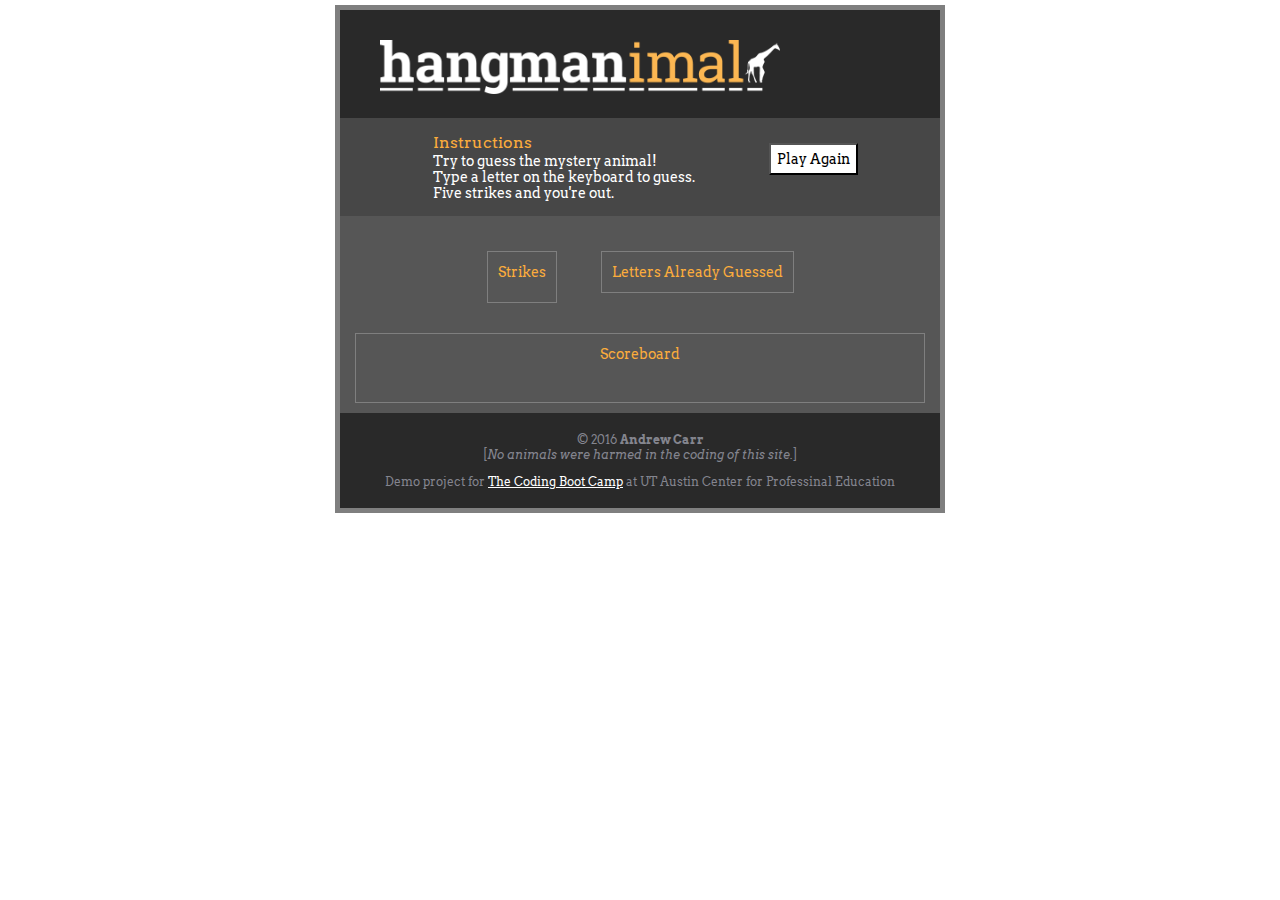
==== index.html @ d59b3a20 "added notification text of game result" ====
<!DOCTYPE html>
<html lang="en">
<head>
	<meta charset="UTF-8">
	<title>Hangmanimal</title>
	<link href="assets/css/hangman_style.css" rel="stylesheet" type="text/css">
	<link rel="stylesheet" href="font-awesome/css/font-awesome.min.css">

	<!-- Add Google Web Font -->
	<link href='https://fonts.googleapis.com/css?family=Arimo:400,400italic,700,700italic|Arvo' rel='stylesheet' type='text/css'>

	<script   src="https://code.jquery.com/jquery-3.1.0.slim.js"   integrity="sha256-L6ppAjL6jgtRmfiuigeEE5AwNI2pH/X9IBbPyanJeZw="   crossorigin="anonymous">
		
	</script>

	<script>

	// Make random background image

	var backgroundImages = ['dolphin.jpg', 'gorilla.jpg', 'koala.jpg', 'moose.jpg', 'orangutan.jpg', 'polarbear.jpg', 'tiger.jpg'];
	var activeBG = backgroundImages[Math.floor(Math.random() * backgroundImages.length)];

	$('html').css({'background-image': 'url(assets/images/bg/' + backgroundImages[Math.floor(Math.random() * backgroundImages.length)] + ')'});
	$('html').css({'background-size': 'cover'});
	$('html').css({'min-height': '100%'});
	
	</script>

<script>
// set initial variables

var mysteryWords = ['SIBERIAN TIGER', 'FLYING SQUIRREL', 'EMPEROR PENGUIN', 'CHIMPANZEE', 'AFRICAN ELEPHANT', 'DUCKBILLED PLATYPUS', 'GROUNDHOG', 'PRAIRIE DOG', 'HIPPOPOTAMUS', 'ZEBRA', 'RINGTAILED LEMUR', 'AARDVARK', 'HEDGEHOG', 'SLOTH', 'RHINOCEROS', 'SEA TURTLE', 'LONGHORN', 'GECKO', 'YELLOW JACKET', 'UNICORN', 'PORCUPINE', 'POLAR BEAR', 'KANGAROO', 'GIANT PANDA' ]; // array of mystery words
var strikes = 0; // How many wrong guesses have there been?''
var correctGuesses = []; //array of correct letters guessed
var incorrectGuesses = []; // array of incorrect letters guessed
var allGuesses = []; // array of all letters guessed
var mysteryWordSpaces = []; // array to hold the spaces representing correct letters
var wins = 0;  // number of games won
var losses = 0; //number of games lost
var notificationsContent = ''; // notify the user of event
var gameOver = 0; // is the game over?
var backgroundImage = []; // define location of background images
var difficulty = 1; //define difficulty level - 1 = Hard 0 = Easy
var guessUpdate = '';
var strikesUpdate = '';
var mysteryUpdate = '';


// Choose a mystery word for the active game

var activeMysteryWord = mysteryWords[Math.floor(Math.random() * mysteryWords.length)];

// Find Index of Active Mystery Word

var activeMysteryWordIndex = mysteryWords.indexOf(activeMysteryWord);

// add blank spaces to mysteryWordSpaces

for (var i=0; i < activeMysteryWord.length; i++) {

	if (activeMysteryWord[i] !== " ") {
	mysteryWordSpaces.push("_");
	}
						
	else if (activeMysteryWord[i] == " ") {
	mysteryWordSpaces.push(" ");
	}	

}

// Get user's guess

document.onkeydown = function(event) {

var userGuess = String.fromCharCode(event.keyCode).toUpperCase();

console.log(userGuess);
console.log(gameOver);

	// Is Game Over?	

	if (gameOver == 0) {

			// Check to see if user has already guessed that letter

			if ($.inArray(userGuess, allGuesses) >= 0) {

				var notificationsContent = "You Already Guessed That! Guess Again";
				$('#notifications').html("<h1>" + notificationsContent + "</h1>");
			}

			else {

				//Does user guess appear in mystery word?

					if ($.inArray(userGuess, activeMysteryWord) >= 0) {

						var check = $.inArray(userGuess, activeMysteryWord);

						notificationsContent = "Correct!";
						correctGuesses.push(userGuess); // update Correct Guesses array
					    allGuesses.push(userGuess); //update All Guesses array	

					 	for (i=0; i < activeMysteryWord.length; i++) {


							if (userGuess == activeMysteryWord[i]) {

								// Update board with correct letters filled in
								mysteryWordSpaces[i] = userGuess;				

							}
							
						}

						//check to see if they have solved the puzzle

						if (mysteryWordSpaces.includes('_')) {			

						}

						else {

							notificationsContent = '';
							wins++;
							gameOver = 1;

							var update = "You Won!";
							$('#endGame').html("<h1>" + update + "</h1>");

							//Shpw picture of winning animal

							// Set location of winning image
							var winImage = "assets/images/wins/" + activeMysteryWordIndex + ".jpg";

							// assign location of winning image
							var newImage = document.createElement("IMG");
							newImage.setAttribute('width', '500px');
							newImage.setAttribute('src', winImage);

							// Output winning image
							$('#endGame').append(newImage);


							// Play sound of winning animal 

							var audioElement = document.createElement('audio');
        					audioElement.setAttribute('src', 'assets/sounds/win.mp3');
    						audioElement.play();

    						// Show Play Again Button

    						//var newButton = document.createElement('button');
    						//newButton.setAttribute('class', 'replay-button');
							//newButton.innerHTML = "Play Again";

							//$('#replay').html(newButton);

							console.log();

						}

					}

					// They chose incorrectly so....

					else {
								
							incorrectGuesses.push(userGuess); // update incorrect Guesses array
							allGuesses.push(userGuess); //update All Guesses array
							notificationsContent = "Incorrect!";
							strikes++;

							//Check to see if they have lost the game

							if (strikes >= 5) {
							notificationsContent = "";
							losses++;
							gameOver = 1;

							// Reveal mystery word

							for (i=0; i < activeMysteryWord.length; i++) {
								mysteryWordSpaces[i] = activeMysteryWord[i];
							}

							// Notify user of result
								
    						var update = "You Lost!";
							$('#endGame').html("<h1>" + update + "</h1>");

							//Shpw picture of losing animal

							// Set location of losing image

							var loseImage = document.createElement("IMG");
							loseImage.setAttribute('width', '400px');
							loseImage.setAttribute('src', 'assets/images/hanginthere.jpg');
								
							// Output losing image
							$('#endGame').append(loseImage);

							// Play sound of winning animal 

							var audioElement = document.createElement('audio');
        					audioElement.setAttribute('src', 'assets/sounds/lose.mp3');
    						audioElement.play();

							// Show Play Again Button

    						//var newButton = document.createElement('button');
    						//newButton.setAttribute('class', 'replay-button');
							//newButton.innerHTML = "Play Again";

							//$('#replay').html(newButton);

							console.log();

							}

					}		

			}

	// Rewrite content to boards

		// Rewrite Scoreboard

		var winningScoreDiv = $('<h1>');
		var losingScoreDiv = $('<h1>');
	    winningScoreDiv.html("Wins: " + wins);
	    losingScoreDiv.html("Losses: " + losses);
		$('#scoreboardWins').html(winningScoreDiv);
		$('#scoreboardLosses').html(losingScoreDiv);

		// Rewrite Notifications
		$('#notifications').html("<h1>" + notificationsContent + "</h1>");

		// Rewrite Mystery Word

		$('#mystery-word').html("");

		for (i=0; i < mysteryWordSpaces.length; i++) {

	        $("#mystery-word").append("<h1>" + mysteryWordSpaces[i] + "</h1>");
					
		}


		// Rewrite Strikes

		$('#strikesBoard').html("<h2>Strikes</h2>");
		for (i=0; i < strikes; i++) {

			var newElement = document.createElement('i');
			newElement.setAttribute('class', 'fa fa-thumbs-down fa-2x white');
	       $("#strikesBoard").append(newElement); 
					
		}

		// Rewrite Letterboard


		$('#letterboard').html("<h1>Letters Already Guessed</h1>");

		for (i=0; i < allGuesses.length; i++) {

	        $("#letterboard").append("<h2>" + allGuesses[i] + "</h2>");
					
		}

	}

}

</script>

</head>

<body>

<div id="container">

		<div id="header">
			<div id="logo"><img src="assets/images/hangmanimal_logo_6.png" width="400" alt="Hangmanimal"></div>
			<div id="supplemental"></div>
		</div>

		<div id="main-content">

			<Div id="instructions">
				<div id="instructions-box">
				<h1>Instructions</h1>
				<p>Try to guess the mystery animal! <br>Type a letter on the keyboard to guess.</p>
				<p>Five strikes and you're out.</p>
				</div>

				<div id="replay">
				<button class="replay-button">Play Again</button>
				</div>
					
			</Div>	

			<div id="gameBoard">

				<div id="notifications">
				<script>
	        	$('#notifications').html("<h1>" + notificationsContent + "</h1>");
	        	</script>
				</div>

				<div id="endGame">

				</div>

				<div id="mystery-word" class="mystery-word">
				<!-- Output the mystery word game board -->
				</div>

				<div id="guessBoard">

					<div id="strikesBoard">
					<h2>Strikes</h2>
					<!-- output the number of incorrect gueeses -->
					<script>
						
						for (i=0; i < incorrectGuesses.length; i++) {
		        			var newElement = document.createElement('i');
						newElement.setAttribute('class', 'fa fa-thumbs-down fa-2x white');
				       $("#strikesBoard").append(newElement); 
						
						}
					</script>
					</div>

					<div id="letterboard">
					<h1>Letters Already Guessed</h1>
					<!-- Output the letters already guessed -->
					<script>	
						for (i=0; i < allGuesses.length; i++) {

		        			$("#letterboard").append("<h1>" + allGuesses[i] + "</h1>");	
						
						}

					</script>
					</div>

				</div>

				<div id="scoreboard">

				<h2>Scoreboard</h2>
				<!-- Output scoreboard -->

					<div id="scoreboardWins">
					<script>
					var winningScoreDiv = $('<h1>');
		        	winningScoreDiv.html("Wins: " + wins);
					$('#scoreboardWins').append(winningScoreDiv);
					</script>

					</div>

					<div id="scoreboardLosses">
					<script>
					var losingScoreDiv = $('<h1>');
		        	losingScoreDiv.html("Losses: " + losses);
					$('#scoreboardLosses').append(losingScoreDiv);
					</script>
					</div>

				</div>

			</div>		

		</div>

		<div id="footer"><p>&copy; 2016  <strong>Andrew Carr</strong><br>
		[<em>No animals were harmed in the coding of this site.</em>]</p>
		<p>
		Demo project for <a href="https://www.codingbootcamputaustin.com/">The Coding Boot Camp</a>  at UT Austin Center for Professinal Education</p>
		</div>

</div>


<script>

// Write Mystery Word with Spaces

$(document).ready(function(){

for (i=0; i < mysteryWordSpaces.length; i++) {

    $("#mystery-word").append("<h1>" + mysteryWordSpaces[i] + "</h1>");
				
}

	// START GAME OVER

	$('.replay-button').on('click', function() {

		strikes = 0;
		correctGuesses =[];
		incorrectGuesses = [];
		allGuesses = [];
		mysteryWordSpaces = [];
		notificationsContent = '';
		gameOver = 0;
		activeMysteryWord = '';
		winImage = '';
		loseImage = '';

		// Choose a mystery word for the active game

		activeMysteryWord = mysteryWords[Math.floor(Math.random() * mysteryWords.length)];

		// Find Index of Active Mystery Word

		activeMysteryWordIndex = mysteryWords.indexOf(activeMysteryWord);

		// add blank spaces to mysteryWordSpaces

		for (var i=0; i < activeMysteryWord.length; i++) {

			if (activeMysteryWord[i] !== " ") {
			mysteryWordSpaces.push("_");
			}
								
			else if (activeMysteryWord[i] == " ") {
			mysteryWordSpaces.push(" ");
			}	

}

		// Write Mystery Word with Spaces

		for (i=0; i < mysteryWordSpaces.length; i++) {

	    $("#mystery-word").append("<h1>" + mysteryWordSpaces[i] + "</h1>");
					
	}

		// Rewrite content to boards

		// Rewrite Scoreboard

		var winningScoreDiv = $('<h1>');
		var losingScoreDiv = $('<h1>');
		winningScoreDiv.html("Wins: " + wins);
		losingScoreDiv.html("Losses: " + losses);
		$('#scoreboardWins').html(winningScoreDiv);
		$('#scoreboardLosses').html(losingScoreDiv);

		// Rewrite Notifications
		$('#notifications').html("<h1>" + notificationsContent + "</h1>");

		// Rewrite End Game
		$('#endGame').html("");

		// Rewrite Mystery Word

		$('#mystery-word').html("");

		for (i=0; i < mysteryWordSpaces.length; i++) {

			$("#mystery-word").append("<h1>" + mysteryWordSpaces[i] + "</h1>");
							
		}

		// Rewrite Strikes

		$('#strikesBoard').html("<h2>Strikes</h2>");
		for (i=0; i < strikes; i++) {
			$("#strikesBoard").append("<h1>* </h1>");
							
		}

		// Rewrite Letterboard


		$('#letterboard').html("<h1>Letters Already Guessed</h1>");

		for (i=0; i < allGuesses.length; i++) {

			$("#letterboard").append("<h2>" + allGuesses[i] + "</h2>");
							
		}

		// Select random background image

	});

});

</script>
	
</body>
</html>
---- assets/css/hangman_style.css ----
* {
  box-sizing: border-box;
}
/* html {

	background-image: url(https://vexingpoint.files.wordpress.com/2015/03/flying-tiger-wallpapers.jpg);
	background-size: cover;
	min-height: 100%;


}*/
body {
	margin-top: 5px;
}

a {
color: white;

}

#container {
	width: 610px;
	padding: 0px;
	margin-left: auto;
	margin-right: auto;
	border-style: solid;
	border-width: 5px;
	border-color: #7f7f7f;
}

#header {
	width:600px;
	margin-right: auto;
	margin-left: auto;
	padding-left: 40px;
	padding-top: 30px;
	padding-bottom: 20px;
	background: #121212;
	opacity: 0.9;
    filter: alpha(opacity=90); /* For IE8 and earlier */

}

#main-content {
	margin-right: auto;
	margin-left: auto;
	background-color: rgba(30,30,30,0.75);
	width: 600px;
	padding-top: 0px;
	padding-bottom: 10px;
	padding-left: 0px;
	padding-right: 0px;
	/*opacity: 0.9;
    /*filter: alpha(opacity=90); /* For IE8 and earlier */
}

#gameBoard {
	padding-left: 15px;
	padding-right: 15px;
	padding-top: 5px;
}

#guessBoard {
	width: 100%;
	text-align: center;
	margin-top: 20px;
	margin-bottom: 20px;
}

#notifications {
	margin-top: 10px;
	margin-bottom: 10px;
	text-align: center;

}

#notifications h1 {
	font-family: 'Arvo', Arial, sans-serif;
	font-size: 15px;
	color: #ffffff;
	line-height: 20px;
	font-weight: normal;
	padding-bottom: 10px;
	margin-top: 20px;
	
}

#scoreboard {
	margin-top: 0px;
	margin-bottom: 0px;
	text-align: center;
	border-color: #7f7f7f;
	border-style: solid;
	border-width: 1px;
	padding: 10px;

}

#scoreboard h1 {
	font-family: 'Arvo', Arial, sans-serif;
	font-size: 20px;
	color: #ffffff;
	line-height: 20px;
	font-weight: normal;
	padding-bottom: 0px;
	margin-top: 10px;
}

#scoreboard h2 {
	font-family: 'Arvo', Arial, sans-serif;
	font-size: 14px;
	color: #fbac3c;
	line-height: 20px;
	font-weight: normal;
	margin: 0;
	padding-bottom: 10px;
}

#scoreboardWins {
	display: inline-block;
	margin-right: 40px;
}

#scoreboardLosses {
	display: inline-block;
}

#endGame {
	text-align: center;
	margin-top: 5px;
	margin-bottom: 10px;
	opacity: 1;
    filter: alpha(opacity=100); /* For IE8 and earlier */
    z-index: 100;

}

#endGame h1 {
	font-family: 'Arvo', Arial, sans-serif;
	font-size: 30px;
	color: #ffffff;
	font-weight: normal;
	padding: 0;
	margin: 0;
	

}

#strikesBoard {
	text-align: center;
	display: inline-block;
	margin-right: 40px;
	vertical-align: top;
	border-color: #7f7f7f;
	border-style: solid;
	border-width: 1px;
	padding: 10px;
	margin-bottom: 10px;
}

#strikesBoard h1 {
	font-family: 'Arvo', Arial, sans-serif;
	font-size: 30px;
	color: #ffffff;
	font-weight: normal;
	padding: 0;
	margin: 0;
	display: inline;
	padding-bottom: 10px;

}

#strikesBoard h2 {
	font-family: 'Arvo', Arial, sans-serif;
	font-size: 14px;
	color: #fbac3c;
	line-height: 20px;
	font-weight: normal;
	margin: 0;
	padding-bottom: 10px;
}

#strikesBoard i {
	padding-bottom: 10px;



}

#letterboard {
	margin-top: 0px;
	margin-bottom: 0px;
	text-align: center;
	clear: both;
	display: inline-block;
	vertical-align: top;
	border-color: #7f7f7f;
	border-style: solid;
	border-width: 1px;
	padding: 10px;

}

#letterboard h1 {
	font-family: 'Arvo', Arial, sans-serif;
	font-size: 14px;
	color: #fbac3c;
	line-height: 20px;
	font-weight: normal;
	margin: 0px;
	padding: 0px;
	
}

#letterboard h2 {
	font-family: 'Arvo', Arial, sans-serif;
	font-size: 20px;
	color: #ffffff;
	line-height: 50px;
	font-weight: normal;
	padding: 0;
	margin-right: 5 px;
	margin-left: 5px;
	display: inline;
	margin-top: 0px;
	padding: 0px;

}

#instructions{
	margin-top: 0px;
	margin-bottom: 10px;
	text-align: center;
	background-color: rgba(60,60,60,0.55);
	padding: 0px;
}

#instructions-box {
	display: inline-block;
	padding-left: 10px;
	padding-top: 15px;
	padding-bottom: 15px;
	margin-right: 30px;
	text-align: left;
}

#instructions h1 {
	font-family: 'Arvo', Arial, sans-serif;
	font-size: 16px;
	color: #fbac3c;
	line-height: 20px;
	font-weight: normal;
	padding: 0;
	margin: 0;
}

#instructions p {
	font-family: 'Arvo', Arial, sans-serif;
	font-weight: 400;
	font-size: 14px;
	color: #ffffff;
	font-weight: normal;
	padding: 0;
	margin: 0;
}

#replay{
	text-align: center;
	display: inline-block;
	padding-left: 40px;
	padding-top: 25px;
	vertical-align: top;
}

#footer {
	width:600px;
	margin-right: auto;
	margin-left: auto;
	padding: 7px;
	background: #121212;
	opacity: 0.9;
    filter: alpha(opacity=90); /* For IE8 and earlier */
	text-align: center;
	font-family: 'Arvo', Arial, sans-serif;
	font-size: 10px;
	color: #fbac3c;
	margin-top: 0px;
}

#footer p {
	font-family: 'Arvo', Arial, sans-serif;
	font-size: 12px;
	color: #777882;
}

#mystery-word {
	text-align: center;
}

#mystery-word h1 {
	font-family: 'Arvo', Arial, sans-serif;
	font-size: 40px;
	color: #FFFFFF;
	line-height: 60px;
	letter-spacing: .1em;
	display: inline;
	margin-right: 5px;
	margin-left: 5px;
}

.replay-button {
	background: #FFFFFF;
	font-family: 'Arvo', Arial, sans-serif;
	font-size: 14px;
	color: #000000;
	padding: 6px;

}

.white {
	color: #FFFFFF;
	margin-right: 5px;
	margin-left: 5px;
}


button:hover {
	background: #fbac3c;
	color: #FFFFFF;
}

@media screen and (max-width: 768px) {

	
}
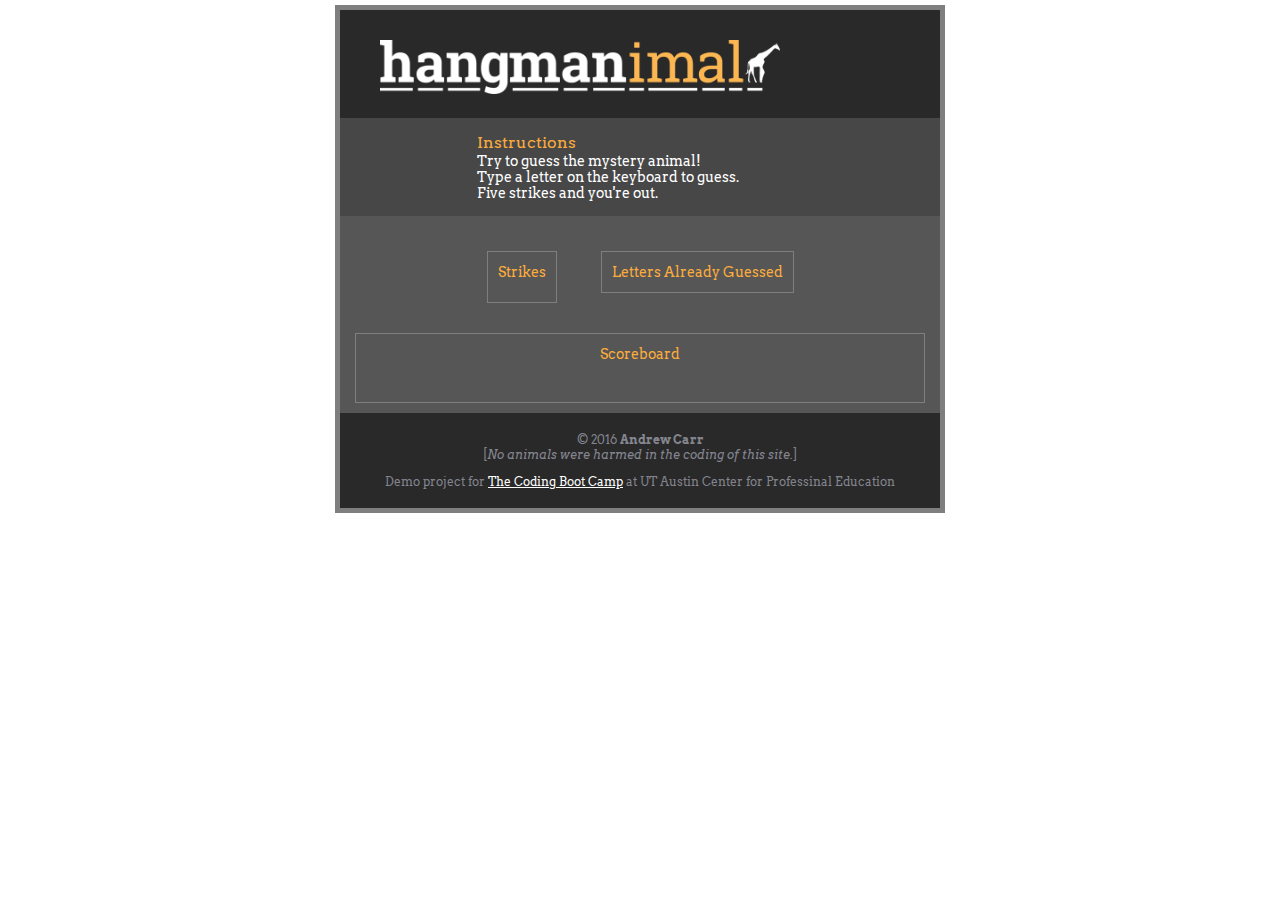
==== commit ee57b588: "added dynamic Play Again button" ====
--- a/index.html
+++ b/index.html
@@ -150,13 +150,17 @@
 
     						// Show Play Again Button
 
-    						//var newButton = document.createElement('button');
-    						//newButton.setAttribute('class', 'replay-button');
-							//newButton.innerHTML = "Play Again";
-
-							//$('#replay').html(newButton);
-
-							console.log();
+    						var newButton = document.createElement('button');
+    						newButton.setAttribute('class', 'replay-button');
+							newButton.innerHTML = "Play Again";
+
+							$('#replay').html(newButton);
+
+							// START GAME OVER
+
+							$('.replay-button').on('click', restartGame);
+
+							
 
 						}
 
@@ -200,7 +204,7 @@
 							// Output losing image
 							$('#endGame').append(loseImage);
 
-							// Play sound of winning animal 
+							// Play sound of losing animal 
 
 							var audioElement = document.createElement('audio');
         					audioElement.setAttribute('src', 'assets/sounds/lose.mp3');
@@ -208,13 +212,15 @@
 
 							// Show Play Again Button
 
-    						//var newButton = document.createElement('button');
-    						//newButton.setAttribute('class', 'replay-button');
-							//newButton.innerHTML = "Play Again";
-
-							//$('#replay').html(newButton);
-
-							console.log();
+    						var newButton = document.createElement('button');
+    						newButton.setAttribute('class', 'replay-button');
+							newButton.innerHTML = "Play Again";
+
+							$('#replay').html(newButton);
+
+							// START GAME OVER
+
+							$('.replay-button').on('click', restartGame);				
 
 							}
 
@@ -296,7 +302,7 @@
 				</div>
 
 				<div id="replay">
-				<button class="replay-button">Play Again</button>
+				<!-- <button class="replay-button">Play Again</button>-->
 				</div>
 					
 			</Div>	
@@ -391,15 +397,20 @@
 
 $(document).ready(function(){
 
-for (i=0; i < mysteryWordSpaces.length; i++) {
-
-    $("#mystery-word").append("<h1>" + mysteryWordSpaces[i] + "</h1>");
-				
-}
+	for (i=0; i < mysteryWordSpaces.length; i++) {
+
+	    $("#mystery-word").append("<h1>" + mysteryWordSpaces[i] + "</h1>");
+					
+	}
 
 	// START GAME OVER
 
-	$('.replay-button').on('click', function() {
+	$('.replay-button').on('click', restartGame);
+
+});
+
+
+function restartGame() {
 
 		strikes = 0;
 		correctGuesses =[];
@@ -490,9 +501,7 @@
 
 		// Select random background image
 
-	});
-
-});
+	}
 
 </script>
 	
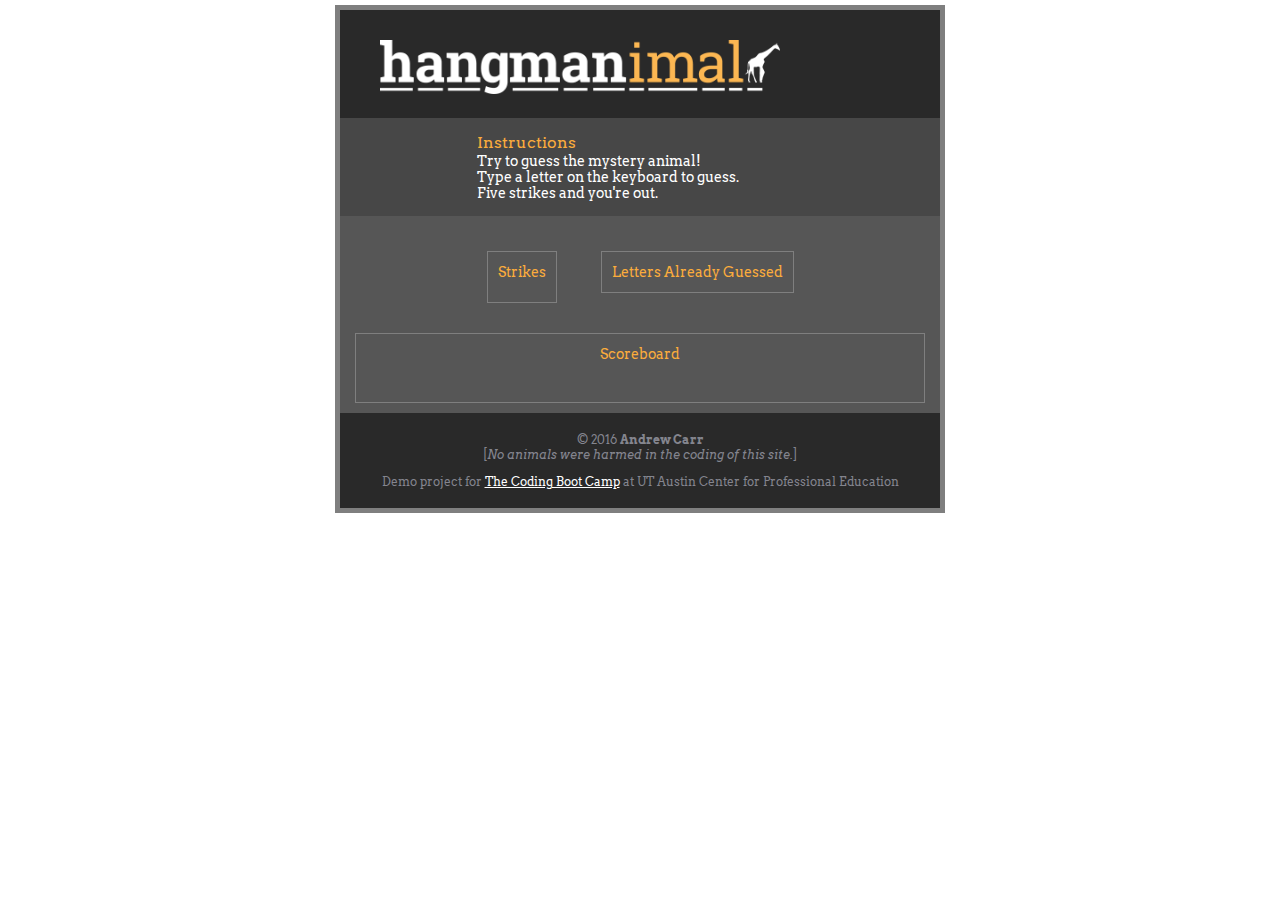
==== commit 645aef0d: "fixed professional typo" ====
--- a/index.html
+++ b/index.html
@@ -27,8 +27,8 @@
 	</script>
 
 <script>
+
 // set initial variables
-
 var mysteryWords = ['SIBERIAN TIGER', 'FLYING SQUIRREL', 'EMPEROR PENGUIN', 'CHIMPANZEE', 'AFRICAN ELEPHANT', 'DUCKBILLED PLATYPUS', 'GROUNDHOG', 'PRAIRIE DOG', 'HIPPOPOTAMUS', 'ZEBRA', 'RINGTAILED LEMUR', 'AARDVARK', 'HEDGEHOG', 'SLOTH', 'RHINOCEROS', 'SEA TURTLE', 'LONGHORN', 'GECKO', 'YELLOW JACKET', 'UNICORN', 'PORCUPINE', 'POLAR BEAR', 'KANGAROO', 'GIANT PANDA' ]; // array of mystery words
 var strikes = 0; // How many wrong guesses have there been?''
 var correctGuesses = []; //array of correct letters guessed
@@ -45,7 +45,6 @@
 var strikesUpdate = '';
 var mysteryUpdate = '';
 
-
 // Choose a mystery word for the active game
 
 var activeMysteryWord = mysteryWords[Math.floor(Math.random() * mysteryWords.length)];
@@ -54,7 +53,7 @@
 
 var activeMysteryWordIndex = mysteryWords.indexOf(activeMysteryWord);
 
-// add blank spaces to mysteryWordSpaces
+// add blank spaces to mysteryWordSpaces to generate gameboard
 
 for (var i=0; i < activeMysteryWord.length; i++) {
 
@@ -68,9 +67,12 @@
 
 }
 
+
+//START GAME
+
 // Get user's guess
 
-document.onkeydown = function(event) {
+document.onkeypress = function(event) {
 
 var userGuess = String.fromCharCode(event.keyCode).toUpperCase();
 
@@ -97,17 +99,16 @@
 
 						var check = $.inArray(userGuess, activeMysteryWord);
 
-						notificationsContent = "Correct!";
+						notificationsContent = "Correct!"; //Notify the user that their guess is correct
 						correctGuesses.push(userGuess); // update Correct Guesses array
 					    allGuesses.push(userGuess); //update All Guesses array	
 
 					 	for (i=0; i < activeMysteryWord.length; i++) {
 
-
 							if (userGuess == activeMysteryWord[i]) {
 
 								// Update board with correct letters filled in
-								mysteryWordSpaces[i] = userGuess;				
+								mysteryWordSpaces[i] = userGuess;	// replace '_' with the correct letter			
 
 							}
 							
@@ -115,17 +116,20 @@
 
 						//check to see if they have solved the puzzle
 
-						if (mysteryWordSpaces.includes('_')) {			
+						if (mysteryWordSpaces.includes('_')) {	
+						// if gameboard still contains '_" then they have not solved it		
 
 						}
 
 						else {
 
-							notificationsContent = '';
-							wins++;
-							gameOver = 1;
-
-							var update = "You Won!";
+							// they have won the game
+
+							notificationsContent = ''; // empty the in-game notifications board
+							wins++; // increase the number of wins for the scoreboard
+							gameOver = 1; // sets game over setting to "1" to escape outside game functions
+
+							var update = "You Won!"; // notify user they have won
 							$('#endGame').html("<h1>" + update + "</h1>");
 
 							//Shpw picture of winning animal
@@ -133,7 +137,7 @@
 							// Set location of winning image
 							var winImage = "assets/images/wins/" + activeMysteryWordIndex + ".jpg";
 
-							// assign location of winning image
+							// assign location and attributes of winning image
 							var newImage = document.createElement("IMG");
 							newImage.setAttribute('width', '500px');
 							newImage.setAttribute('src', winImage);
@@ -141,15 +145,12 @@
 							// Output winning image
 							$('#endGame').append(newImage);
 
-
-							// Play sound of winning animal 
-
+							// Play sound of winning
 							var audioElement = document.createElement('audio');
         					audioElement.setAttribute('src', 'assets/sounds/win.mp3');
     						audioElement.play();
 
     						// Show Play Again Button
-
     						var newButton = document.createElement('button');
     						newButton.setAttribute('class', 'replay-button');
 							newButton.innerHTML = "Play Again";
@@ -157,10 +158,7 @@
 							$('#replay').html(newButton);
 
 							// START GAME OVER
-
 							$('.replay-button').on('click', restartGame);
-
-							
 
 						}
 
@@ -193,10 +191,9 @@
     						var update = "You Lost!";
 							$('#endGame').html("<h1>" + update + "</h1>");
 
-							//Shpw picture of losing animal
+							//Shpw picture of losing
 
 							// Set location of losing image
-
 							var loseImage = document.createElement("IMG");
 							loseImage.setAttribute('width', '400px');
 							loseImage.setAttribute('src', 'assets/images/hanginthere.jpg');
@@ -204,14 +201,12 @@
 							// Output losing image
 							$('#endGame').append(loseImage);
 
-							// Play sound of losing animal 
-
+							// Play sound of losing
 							var audioElement = document.createElement('audio');
         					audioElement.setAttribute('src', 'assets/sounds/lose.mp3');
     						audioElement.play();
 
 							// Show Play Again Button
-
     						var newButton = document.createElement('button');
     						newButton.setAttribute('class', 'replay-button');
 							newButton.innerHTML = "Play Again";
@@ -219,7 +214,6 @@
 							$('#replay').html(newButton);
 
 							// START GAME OVER
-
 							$('.replay-button').on('click', restartGame);				
 
 							}
@@ -228,9 +222,9 @@
 
 			}
 
-	// Rewrite content to boards
-
-		// Rewrite Scoreboard
+	// update content to boards
+
+		// update Scoreboard
 
 		var winningScoreDiv = $('<h1>');
 		var losingScoreDiv = $('<h1>');
@@ -239,10 +233,10 @@
 		$('#scoreboardWins').html(winningScoreDiv);
 		$('#scoreboardLosses').html(losingScoreDiv);
 
-		// Rewrite Notifications
+		// Update Notifications
 		$('#notifications').html("<h1>" + notificationsContent + "</h1>");
 
-		// Rewrite Mystery Word
+		// Update Mystery Word
 
 		$('#mystery-word').html("");
 
@@ -252,26 +246,35 @@
 					
 		}
 
-
-		// Rewrite Strikes
-
+		// Update Strikes
 		$('#strikesBoard').html("<h2>Strikes</h2>");
 		for (i=0; i < strikes; i++) {
 
 			var newElement = document.createElement('i');
-			newElement.setAttribute('class', 'fa fa-thumbs-down fa-2x white');
+			newElement.setAttribute('class', 'fa  fa-close fa-2x white');
 	       $("#strikesBoard").append(newElement); 
 					
 		}
 
-		// Rewrite Letterboard
-
-
+		// Update Letterboard
 		$('#letterboard').html("<h1>Letters Already Guessed</h1>");
 
 		for (i=0; i < allGuesses.length; i++) {
 
-	        $("#letterboard").append("<h2>" + allGuesses[i] + "</h2>");
+				// When outputting all guesses, see if the guess being outputted was incorrect
+				if ($.inArray(allGuesses[i], incorrectGuesses) >= 0){
+
+					//if guess is incorrect, make it red
+					var badGuess = document.createElement('h2');
+					badGuess.setAttribute('class', 'red');
+					badGuess.innerHTML = allGuesses[i];
+					$("#letterboard").append(badGuess);
+				}
+
+				else {
+					//if guess was correct, leave it white
+					$("#letterboard").append("<h2>" + allGuesses[i] + "</h2>");
+				}    
 					
 		}
 
@@ -280,10 +283,12 @@
 }
 
 </script>
-
 </head>
 
+
 <body>
+
+<!-- Start Display -->
 
 <div id="container">
 
@@ -302,9 +307,8 @@
 				</div>
 
 				<div id="replay">
-				<!-- <button class="replay-button">Play Again</button>-->
-				</div>
-					
+
+				</div>		
 			</Div>	
 
 			<div id="gameBoard">
@@ -316,7 +320,7 @@
 				</div>
 
 				<div id="endGame">
-
+				<!-- this is where image displays at end of game -->
 				</div>
 
 				<div id="mystery-word" class="mystery-word">
@@ -327,29 +331,12 @@
 
 					<div id="strikesBoard">
 					<h2>Strikes</h2>
-					<!-- output the number of incorrect gueeses -->
-					<script>
-						
-						for (i=0; i < incorrectGuesses.length; i++) {
-		        			var newElement = document.createElement('i');
-						newElement.setAttribute('class', 'fa fa-thumbs-down fa-2x white');
-				       $("#strikesBoard").append(newElement); 
-						
-						}
-					</script>
+					<!-- output the number of incorrect gueeses -->	
 					</div>
 
 					<div id="letterboard">
 					<h1>Letters Already Guessed</h1>
 					<!-- Output the letters already guessed -->
-					<script>	
-						for (i=0; i < allGuesses.length; i++) {
-
-		        			$("#letterboard").append("<h1>" + allGuesses[i] + "</h1>");	
-						
-						}
-
-					</script>
 					</div>
 
 				</div>
@@ -360,20 +347,11 @@
 				<!-- Output scoreboard -->
 
 					<div id="scoreboardWins">
-					<script>
-					var winningScoreDiv = $('<h1>');
-		        	winningScoreDiv.html("Wins: " + wins);
-					$('#scoreboardWins').append(winningScoreDiv);
-					</script>
-
+					<!-- Output scoreboard wins -->
 					</div>
 
 					<div id="scoreboardLosses">
-					<script>
-					var losingScoreDiv = $('<h1>');
-		        	losingScoreDiv.html("Losses: " + losses);
-					$('#scoreboardLosses').append(losingScoreDiv);
-					</script>
+					<!-- Output scoreboard losses -->
 					</div>
 
 				</div>
@@ -382,21 +360,20 @@
 
 		</div>
 
-		<div id="footer"><p>&copy; 2016  <strong>Andrew Carr</strong><br>
+		<div id="footer">
+		<p>&copy; 2016  <strong>Andrew Carr</strong><br>
 		[<em>No animals were harmed in the coding of this site.</em>]</p>
-		<p>
-		Demo project for <a href="https://www.codingbootcamputaustin.com/">The Coding Boot Camp</a>  at UT Austin Center for Professinal Education</p>
+		<p>Demo project for <a href="https://www.codingbootcamputaustin.com/">The Coding Boot Camp</a>  at UT Austin Center for Professional Education</p>
 		</div>
 
 </div>
 
-
 <script>
 
-// Write Mystery Word with Spaces
-
+// If page is ready
 $(document).ready(function(){
 
+	// Write Mystery Word with Spaces
 	for (i=0; i < mysteryWordSpaces.length; i++) {
 
 	    $("#mystery-word").append("<h1>" + mysteryWordSpaces[i] + "</h1>");
@@ -404,104 +381,95 @@
 	}
 
 	// START GAME OVER
-
 	$('.replay-button').on('click', restartGame);
 
 });
 
-
 function restartGame() {
 
-		strikes = 0;
-		correctGuesses =[];
-		incorrectGuesses = [];
-		allGuesses = [];
-		mysteryWordSpaces = [];
-		notificationsContent = '';
-		gameOver = 0;
-		activeMysteryWord = '';
-		winImage = '';
-		loseImage = '';
-
-		// Choose a mystery word for the active game
-
-		activeMysteryWord = mysteryWords[Math.floor(Math.random() * mysteryWords.length)];
-
-		// Find Index of Active Mystery Word
-
-		activeMysteryWordIndex = mysteryWords.indexOf(activeMysteryWord);
-
-		// add blank spaces to mysteryWordSpaces
-
-		for (var i=0; i < activeMysteryWord.length; i++) {
-
-			if (activeMysteryWord[i] !== " ") {
-			mysteryWordSpaces.push("_");
-			}
-								
-			else if (activeMysteryWord[i] == " ") {
-			mysteryWordSpaces.push(" ");
-			}	
+	strikes = 0;
+	correctGuesses =[];
+	incorrectGuesses = [];
+	allGuesses = [];
+	mysteryWordSpaces = [];
+	notificationsContent = '';
+	gameOver = 0;
+	activeMysteryWord = '';
+	winImage = '';
+	loseImage = '';
+
+	// Choose a mystery word for the active game
+
+	activeMysteryWord = mysteryWords[Math.floor(Math.random() * mysteryWords.length)];
+
+	// Find Index of Active Mystery Word
+
+	activeMysteryWordIndex = mysteryWords.indexOf(activeMysteryWord);
+
+	// add blank spaces to mysteryWordSpaces
+
+	for (var i=0; i < activeMysteryWord.length; i++) {
+
+		if (activeMysteryWord[i] !== " ") {
+		mysteryWordSpaces.push("_");
+		}
+							
+		else if (activeMysteryWord[i] == " ") {
+		mysteryWordSpaces.push(" ");
+		}	
+
+	}
+
+	// Write Mystery Word with Spaces
+
+	for (i=0; i < mysteryWordSpaces.length; i++) {
+
+    $("#mystery-word").append("<h1>" + mysteryWordSpaces[i] + "</h1>");
+				
+	}
+
+	// Rewrite content to boards
+
+	// Rewrite Scoreboard
+	var winningScoreDiv = $('<h1>');
+	var losingScoreDiv = $('<h1>');
+	winningScoreDiv.html("Wins: " + wins);
+	losingScoreDiv.html("Losses: " + losses);
+	$('#scoreboardWins').html(winningScoreDiv);
+	$('#scoreboardLosses').html(losingScoreDiv);
+
+	// Rewrite Notifications
+	$('#notifications').html("<h1>" + notificationsContent + "</h1>");
+
+	// Rewrite End Game
+	$('#endGame').html("");
+
+	// Rewrite Mystery Word
+	$('#mystery-word').html("");
+
+	for (i=0; i < mysteryWordSpaces.length; i++) {
+
+		$("#mystery-word").append("<h1>" + mysteryWordSpaces[i] + "</h1>");
+						
+	}
+
+	// Rewrite Strikes
+	$('#strikesBoard').html("<h2>Strikes</h2>");
+	for (i=0; i < strikes; i++) {
+		$("#strikesBoard").append("<h1>* </h1>");
+						
+	}
+
+	// Rewrite Letterboard
+	$('#letterboard').html("<h1>Letters Already Guessed</h1>");
+
+	for (i=0; i < allGuesses.length; i++) {
+
+		$("#letterboard").append("<h2>" + allGuesses[i] + "</h2>");
+						
+	}
 
 }
-
-		// Write Mystery Word with Spaces
-
-		for (i=0; i < mysteryWordSpaces.length; i++) {
-
-	    $("#mystery-word").append("<h1>" + mysteryWordSpaces[i] + "</h1>");
-					
-	}
-
-		// Rewrite content to boards
-
-		// Rewrite Scoreboard
-
-		var winningScoreDiv = $('<h1>');
-		var losingScoreDiv = $('<h1>');
-		winningScoreDiv.html("Wins: " + wins);
-		losingScoreDiv.html("Losses: " + losses);
-		$('#scoreboardWins').html(winningScoreDiv);
-		$('#scoreboardLosses').html(losingScoreDiv);
-
-		// Rewrite Notifications
-		$('#notifications').html("<h1>" + notificationsContent + "</h1>");
-
-		// Rewrite End Game
-		$('#endGame').html("");
-
-		// Rewrite Mystery Word
-
-		$('#mystery-word').html("");
-
-		for (i=0; i < mysteryWordSpaces.length; i++) {
-
-			$("#mystery-word").append("<h1>" + mysteryWordSpaces[i] + "</h1>");
-							
-		}
-
-		// Rewrite Strikes
-
-		$('#strikesBoard').html("<h2>Strikes</h2>");
-		for (i=0; i < strikes; i++) {
-			$("#strikesBoard").append("<h1>* </h1>");
-							
-		}
-
-		// Rewrite Letterboard
-
-
-		$('#letterboard').html("<h1>Letters Already Guessed</h1>");
-
-		for (i=0; i < allGuesses.length; i++) {
-
-			$("#letterboard").append("<h2>" + allGuesses[i] + "</h2>");
-							
-		}
-
-		// Select random background image
-
-	}
 
 </script>
 	
--- a/assets/css/hangman_style.css
+++ b/assets/css/hangman_style.css
@@ -15,6 +15,12 @@
 
 a {
 color: white;
+
+}
+
+#letterboard h2.red {
+	color: red;
+
 
 }
 
@@ -219,7 +225,7 @@
 	line-height: 50px;
 	font-weight: normal;
 	padding: 0;
-	margin-right: 5 px;
+	margin-right: 5px;
 	margin-left: 5px;
 	display: inline;
 	margin-top: 0px;
@@ -324,6 +330,8 @@
 }
 
 
+
+
 button:hover {
 	background: #fbac3c;
 	color: #FFFFFF;
